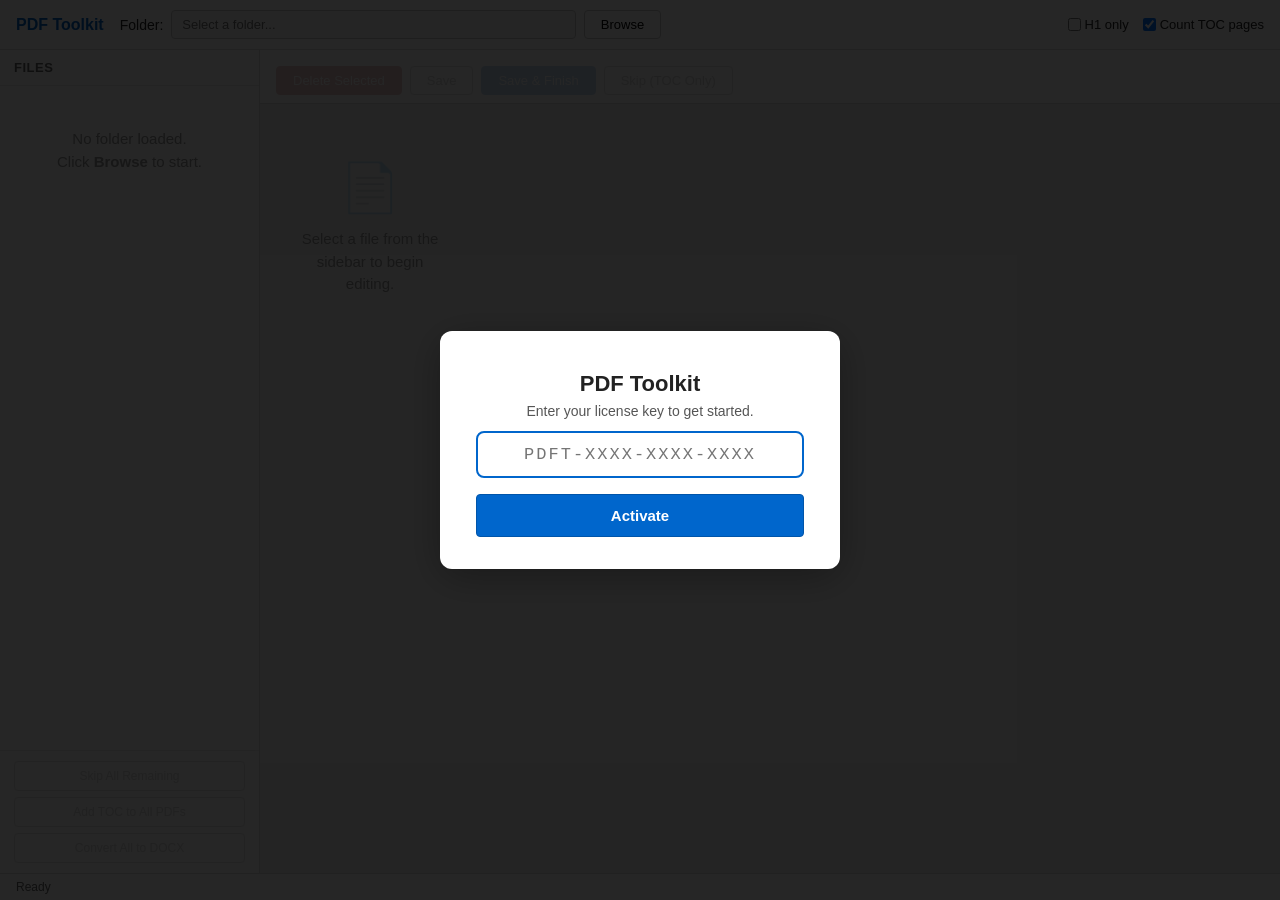
==== templates/index.html @ 2a444348 "Add Flask web app with page editor, licensing system, and .env config - Flask web app (app.py) with " ====
<!DOCTYPE html>
<html lang="en">
<head>
    <meta charset="UTF-8">
    <meta name="viewport" content="width=device-width, initial-scale=1.0">
    <title>PDF Toolkit</title>
    <link rel="stylesheet" href="/static/style.css?v=3">
</head>
<body>
    <!-- Top Bar -->
    <header class="top-bar">
        <div class="top-bar-row">
            <span class="app-title">PDF Toolkit</span>
            <label class="top-label">Folder:</label>
            <input type="text" id="dir-path" placeholder="Select a folder..." readonly>
            <button id="browse-folder-btn" class="btn">Browse</button>
            <span id="file-count" class="count-label"></span>
            <span class="spacer"></span>
            <div class="toc-options">
                <label><input type="checkbox" id="h1-only"> H1 only</label>
                <label><input type="checkbox" id="count-toc" checked> Count TOC pages</label>
            </div>
        </div>
    </header>

    <!-- Main Content: Sidebar + Editor -->
    <div class="main-content">
        <!-- Left Sidebar: File List -->
        <aside class="sidebar" id="sidebar">
            <div class="sidebar-header">
                <span class="sidebar-title">Files</span>
                <span id="remaining-count" class="count-label"></span>
            </div>
            <div id="file-list" class="file-list">
                <div class="empty-state sidebar-empty" id="sidebar-empty">
                    <p>No folder loaded.<br>Click <strong>Browse</strong> to start.</p>
                </div>
            </div>
            <div class="sidebar-footer" id="sidebar-footer">
                <button id="skip-all-btn" class="btn" disabled>Skip All Remaining</button>
                <button id="toc-batch-btn" class="btn" disabled>Add TOC to All PDFs</button>
                <button id="docx-batch-btn" class="btn" disabled>Convert All to DOCX</button>
            </div>
        </aside>

        <!-- Right Panel: Editor -->
        <main class="editor-panel">
            <div class="editor-toolbar" id="editor-toolbar">
                <div class="toolbar-row">
                    <span id="editor-filename" class="editor-status"></span>
                    <span class="spacer"></span>
                    <span id="selection-count" class="count-label"></span>
                </div>
                <div class="toolbar-row">
                    <button id="delete-btn" class="btn btn-danger" disabled>Delete Selected</button>
                    <button id="save-btn" class="btn" disabled>Save</button>
                    <button id="finish-btn" class="btn btn-primary" disabled>Save &amp; Finish</button>
                    <button id="skip-current-btn" class="btn" disabled>Skip (TOC Only)</button>
                </div>
            </div>
            <div id="page-grid" class="page-grid">
                <div class="empty-state" id="editor-empty">
                    <div class="empty-icon">&#128196;</div>
                    <p>Select a file from the sidebar to begin editing.</p>
                </div>
            </div>
        </main>
    </div>

    <!-- Status Bar -->
    <footer class="status-bar" id="status-bar">
        <span id="status-text">Ready</span>
        <progress id="status-progress" value="0" max="100" hidden></progress>
    </footer>

    <!-- Preview Modal -->
    <div id="preview-modal" class="modal" hidden>
        <div class="modal-backdrop"></div>
        <div class="modal-content">
            <button class="modal-close" title="Close (Esc)">&times;</button>
            <button class="modal-nav modal-prev" title="Previous (Left arrow)">&lsaquo;</button>
            <div class="preview-img-container">
                <img id="preview-img" alt="Page preview" draggable="false">
                <div id="region-overlay" class="region-overlay" hidden></div>
                <div id="placement-marker" class="placement-marker" hidden></div>
            </div>
            <button class="modal-nav modal-next" title="Next (Right arrow)">&rsaquo;</button>
            <div class="modal-footer">
                <span id="preview-page-label"></span>
                <button id="region-select-btn" class="btn btn-region" title="Draw a rectangle to select a region">Select Region</button>
                <button id="pagenum-btn" class="btn btn-region" title="Click a position to place page numbers">Page Numbers</button>
            </div>
            <div id="redact-actions" class="redact-actions" hidden>
                <span class="redact-label">Remove selected region:</span>
                <button id="redact-page-btn" class="btn btn-danger">From this page</button>
                <button id="redact-all-btn" class="btn btn-danger">From all pages</button>
                <button id="redact-all-books-btn" class="btn btn-danger" title="Remove this region from all pages of every PDF in the folder">From all books</button>
                <button id="redact-cancel-btn" class="btn">Cancel</button>
            </div>
            <div id="pagenumber-config" class="pagenumber-config" hidden>
                <span class="config-label">Page Numbers</span>
                <label>Size <input type="number" id="pn-fontsize" value="10" min="4" max="72" step="1"></label>
                <label>Start <input type="number" id="pn-start" value="1" min="0" step="1"></label>
                <label>Font
                    <select id="pn-font">
                        <option value="helv">Helvetica</option>
                        <option value="tiro">Times</option>
                        <option value="cour">Courier</option>
                    </select>
                </label>
                <span class="config-hint" id="pn-hint">Click on the page to place</span>
                <button id="pn-apply-btn" class="btn btn-primary" disabled>Apply to all pages</button>
                <button id="pn-apply-all-btn" class="btn btn-primary" disabled title="Add page numbers to every PDF in the folder (each book starts from page 1)">Apply to all books in folder</button>
                <button id="pn-cancel-btn" class="btn">Cancel</button>
            </div>
        </div>
    </div>

    <!-- DOCX Batch Modal -->
    <div id="docx-modal" class="modal" hidden>
        <div class="modal-backdrop" id="docx-modal-backdrop"></div>
        <div class="docx-modal-content">
            <div class="docx-modal-header">
                <h3>Convert All PDFs to DOCX</h3>
                <button id="docx-close-btn" class="modal-close-small" title="Close">&times;</button>
            </div>
            <div class="progress-container">
                <progress id="batch-progress" value="0" max="100"></progress>
            </div>
            <span id="batch-progress-label" class="progress-label"></span>
            <pre id="log-output"></pre>
            <div class="docx-modal-footer">
                <button id="stop-btn" class="btn btn-danger" disabled>Stop</button>
            </div>
        </div>
    </div>

    <!-- License Modal (non-dismissable) -->
    <div id="license-modal" class="modal" hidden>
        <div class="modal-backdrop"></div>
        <div class="license-modal-content">
            <h2>PDF Toolkit</h2>
            <p id="license-message">Enter your license key to get started.</p>
            <input type="text" id="license-key-input"
                   placeholder="PDFT-XXXX-XXXX-XXXX"
                   spellcheck="false" autocomplete="off" maxlength="19">
            <p id="license-error" class="license-error" hidden></p>
            <button id="license-activate-btn" class="btn btn-primary">Activate</button>
        </div>
    </div>

    <script src="/static/app.js?v=3"></script>
</body>
</html>
---- static/style.css ----
/* ── Reset & Base ──────────────────────────────────────────────── */

*, *::before, *::after { box-sizing: border-box; margin: 0; padding: 0; }

body {
    font-family: -apple-system, BlinkMacSystemFont, "Segoe UI", Roboto, sans-serif;
    font-size: 14px;
    color: #222;
    background: #f5f5f5;
    height: 100vh;
    display: flex;
    flex-direction: column;
    overflow: hidden;
}

/* ── Top Bar ─────────────────────────────────────────────────── */

.top-bar {
    padding: 10px 16px;
    background: #fff;
    border-bottom: 1px solid #ddd;
    flex-shrink: 0;
}

.top-bar-row {
    display: flex;
    align-items: center;
    gap: 8px;
}

.app-title {
    font-size: 16px;
    font-weight: 700;
    color: #0066cc;
    margin-right: 8px;
    white-space: nowrap;
}

.top-label {
    font-weight: 500;
    white-space: nowrap;
}

.top-bar-row input[type="text"] {
    flex: 1;
    min-width: 180px;
    max-width: 420px;
    padding: 6px 10px;
    border: 1px solid #ccc;
    border-radius: 4px;
    font-size: 13px;
    background: #fafafa;
}

.toc-options {
    display: flex;
    gap: 14px;
    white-space: nowrap;
}

.toc-options label {
    font-size: 13px;
    cursor: pointer;
    display: flex;
    align-items: center;
    gap: 4px;
}

/* ── Main Content: Sidebar + Editor Split ──────────────────── */

.main-content {
    flex: 1;
    display: flex;
    overflow: hidden;
}

/* ── Sidebar ─────────────────────────────────────────────────── */

.sidebar {
    width: 260px;
    flex-shrink: 0;
    background: #fff;
    border-right: 1px solid #ddd;
    display: flex;
    flex-direction: column;
}

.sidebar-header {
    padding: 10px 14px;
    border-bottom: 1px solid #eee;
    display: flex;
    justify-content: space-between;
    align-items: center;
}

.sidebar-title {
    font-weight: 600;
    font-size: 13px;
    text-transform: uppercase;
    letter-spacing: 0.5px;
    color: #666;
}

.file-list {
    flex: 1;
    overflow-y: auto;
    padding: 2px 0;
}

.file-item {
    display: flex;
    align-items: center;
    padding: 9px 14px;
    cursor: pointer;
    border-left: 3px solid transparent;
    transition: background 0.12s, border-color 0.12s;
    gap: 8px;
}

.file-item:hover {
    background: #f0f4f8;
}

.file-item.active {
    background: #e6f0ff;
    border-left-color: #0066cc;
}

.file-item.processing {
    opacity: 0.5;
    pointer-events: none;
}

.file-item-info {
    flex: 1;
    min-width: 0;
}

.file-item-name {
    font-size: 13px;
    font-weight: 500;
    overflow: hidden;
    text-overflow: ellipsis;
    white-space: nowrap;
    color: #222;
}

.file-item-size {
    font-size: 11px;
    color: #999;
    margin-top: 2px;
}

.file-item-skip {
    width: 24px;
    height: 24px;
    display: flex;
    align-items: center;
    justify-content: center;
    font-size: 16px;
    color: #bbb;
    border: none;
    background: none;
    cursor: pointer;
    border-radius: 4px;
    flex-shrink: 0;
    transition: background 0.12s, color 0.12s;
    line-height: 1;
}

.file-item-skip:hover {
    background: #fee;
    color: #c33;
}

.file-item .spinner {
    width: 16px;
    height: 16px;
    border: 2px solid #ddd;
    border-top-color: #0066cc;
    border-radius: 50%;
    animation: spin 0.6s linear infinite;
    flex-shrink: 0;
}

@keyframes spin {
    to { transform: rotate(360deg); }
}

.sidebar-footer {
    padding: 10px 14px;
    border-top: 1px solid #eee;
    display: flex;
    flex-direction: column;
    gap: 6px;
}

.sidebar-footer .btn {
    width: 100%;
    text-align: center;
    font-size: 12px;
    padding: 7px 12px;
}

.sidebar-empty {
    padding: 24px 16px;
    text-align: center;
}

.sidebar-empty p {
    font-size: 13px;
    color: #999;
    line-height: 1.5;
}

/* ── Editor Panel ────────────────────────────────────────────── */

.editor-panel {
    flex: 1;
    display: flex;
    flex-direction: column;
    overflow: hidden;
    background: #f5f5f5;
}

.editor-toolbar {
    padding: 10px 16px 8px;
    background: #fff;
    border-bottom: 1px solid #ddd;
    flex-shrink: 0;
}

.toolbar-row {
    display: flex;
    align-items: center;
    gap: 8px;
    margin-bottom: 6px;
}

.toolbar-row:last-child { margin-bottom: 0; }

.spacer { flex: 1; }

/* ── Buttons ──────────────────────────────────────────────────── */

.btn {
    padding: 6px 16px;
    border: 1px solid #ccc;
    border-radius: 4px;
    background: #fff;
    font-size: 13px;
    cursor: pointer;
    white-space: nowrap;
    transition: background 0.15s, border-color 0.15s;
}

.btn:hover { background: #f0f0f0; }
.btn:disabled { opacity: 0.5; cursor: not-allowed; }

.btn-primary {
    background: #0066cc;
    color: #fff;
    border-color: #0055aa;
}

.btn-primary:hover { background: #0055aa; }
.btn-primary:disabled { background: #99c2e8; border-color: #99c2e8; }

.btn-danger {
    background: #cc3333;
    color: #fff;
    border-color: #aa2222;
}

.btn-danger:hover { background: #aa2222; }
.btn-danger:disabled { background: #d99; border-color: #d99; }

/* ── Empty States ─────────────────────────────────────────────── */

.empty-state {
    display: flex;
    flex-direction: column;
    align-items: center;
    justify-content: center;
    color: #999;
    padding: 40px 20px;
    text-align: center;
}

.empty-icon {
    font-size: 48px;
    margin-bottom: 12px;
    opacity: 0.4;
}

.empty-state p {
    font-size: 15px;
    line-height: 1.5;
}

.empty-state.all-done .empty-icon {
    opacity: 0.8;
}

/* ── Status Bar ──────────────────────────────────────────────── */

.status-bar {
    padding: 6px 16px;
    background: #fff;
    border-top: 1px solid #ddd;
    font-size: 12px;
    color: #666;
    display: flex;
    align-items: center;
    gap: 10px;
    flex-shrink: 0;
}

.status-bar progress {
    width: 140px;
    height: 12px;
    border-radius: 3px;
}

.status-bar progress::-webkit-progress-bar { background: #e0e0e0; border-radius: 3px; }
.status-bar progress::-webkit-progress-value { background: #0066cc; border-radius: 3px; }

/* ── Editor Status ───────────────────────────────────────────── */

.editor-status {
    font-size: 14px;
    font-weight: 500;
    color: #333;
}

.count-label {
    font-size: 13px;
    color: #666;
    white-space: nowrap;
}

/* ── Page Grid ───────────────────────────────────────────────── */

.page-grid {
    flex: 1;
    display: grid;
    grid-template-columns: repeat(auto-fill, minmax(160px, 1fr));
    gap: 12px;
    padding: 16px;
    overflow-y: auto;
    align-content: start;
}

.page-cell {
    display: flex;
    flex-direction: column;
    align-items: center;
    border: 2px solid transparent;
    border-radius: 6px;
    padding: 6px;
    cursor: pointer;
    transition: border-color 0.12s, background-color 0.12s;
    user-select: none;
}

.page-cell:hover {
    border-color: #b0b0b0;
    background: #fafafa;
}

.page-cell.selected {
    border-color: #0066cc;
    background: #e6f0ff;
}

.page-cell .thumb-wrapper {
    width: 100%;
    aspect-ratio: 8.5 / 11;
    background: #eee;
    display: flex;
    align-items: center;
    justify-content: center;
    border-radius: 3px;
    overflow: hidden;
    position: relative;
}

.page-cell .thumb-wrapper img {
    width: 100%;
    height: 100%;
    object-fit: contain;
    display: block;
}

.page-cell .thumb-placeholder {
    color: #bbb;
    font-size: 24px;
    font-weight: 300;
}

.page-cell .page-label {
    margin-top: 4px;
    font-size: 12px;
    color: #666;
}

.page-cell.selected .page-label {
    color: #0055aa;
    font-weight: 600;
}

/* ── Preview Modal ────────────────────────────────────────────── */

.modal {
    position: fixed;
    top: 0; left: 0; right: 0; bottom: 0;
    z-index: 1000;
    display: flex;
    align-items: center;
    justify-content: center;
}

.modal[hidden] { display: none; }

.modal-backdrop {
    position: absolute;
    top: 0; left: 0; right: 0; bottom: 0;
    background: rgba(0, 0, 0, 0.85);
}

.modal-content {
    position: relative;
    display: flex;
    align-items: center;
    justify-content: center;
    max-width: 95vw;
    max-height: 95vh;
}

.modal-content > img {
    max-width: 90vw;
    max-height: 88vh;
    object-fit: contain;
    border-radius: 4px;
    box-shadow: 0 4px 24px rgba(0,0,0,0.5);
}

.modal-close {
    position: fixed;
    top: 16px;
    right: 20px;
    background: none;
    border: none;
    color: #fff;
    font-size: 32px;
    cursor: pointer;
    z-index: 1001;
    line-height: 1;
    opacity: 0.8;
}

.modal-close:hover { opacity: 1; }

.modal-nav {
    position: fixed;
    top: 50%;
    transform: translateY(-50%);
    background: rgba(255,255,255,0.15);
    border: none;
    color: #fff;
    font-size: 48px;
    padding: 8px 16px;
    cursor: pointer;
    border-radius: 6px;
    line-height: 1;
    opacity: 0.7;
    z-index: 1001;
}

.modal-nav:hover { opacity: 1; background: rgba(255,255,255,0.25); }
.modal-nav:disabled { opacity: 0.2; cursor: default; }

.modal-prev { left: 16px; }
.modal-next { right: 16px; }

.modal-footer {
    position: fixed;
    bottom: 16px;
    left: 50%;
    transform: translateX(-50%);
    color: #ccc;
    font-size: 14px;
    z-index: 1001;
    display: flex;
    align-items: center;
    gap: 12px;
}

/* ── Preview: Image container for region overlay ─────────────── */

.preview-img-container {
    position: relative;
    display: inline-block;
}

.preview-img-container img {
    max-width: 90vw;
    max-height: 88vh;
    object-fit: contain;
    border-radius: 4px;
    box-shadow: 0 4px 24px rgba(0,0,0,0.5);
}

.preview-img-container.region-mode {
    cursor: crosshair;
}

/* ── Region Selection Overlay ────────────────────────────────── */

.region-overlay {
    position: absolute;
    border: 2px dashed #3399ff;
    background: rgba(51, 153, 255, 0.15);
    pointer-events: none;
    z-index: 10;
}

.region-overlay[hidden] { display: none; }

/* ── Region Select Button ────────────────────────────────────── */

.btn-region {
    background: rgba(255,255,255,0.15);
    color: #fff;
    border-color: rgba(255,255,255,0.3);
    font-size: 12px;
    padding: 4px 12px;
}

.btn-region:hover { background: rgba(255,255,255,0.25); }

.btn-region.active {
    background: #3399ff;
    border-color: #3399ff;
    color: #fff;
}

/* ── Redact Actions Bar ──────────────────────────────────────── */

.redact-actions {
    position: fixed;
    bottom: 50px;
    left: 50%;
    transform: translateX(-50%);
    display: flex;
    align-items: center;
    gap: 8px;
    background: rgba(30, 30, 30, 0.95);
    padding: 10px 16px;
    border-radius: 8px;
    z-index: 1002;
    box-shadow: 0 4px 16px rgba(0,0,0,0.5);
}

.redact-actions[hidden] { display: none; }

.redact-label {
    color: #ccc;
    font-size: 13px;
    white-space: nowrap;
}

.redact-actions .btn {
    font-size: 12px;
    padding: 5px 12px;
}

/* ── Page Number Config Panel ────────────────────────────────── */

.pagenumber-config {
    position: fixed;
    bottom: 50px;
    left: 50%;
    transform: translateX(-50%);
    display: flex;
    align-items: center;
    gap: 10px;
    background: rgba(30, 30, 30, 0.95);
    padding: 10px 16px;
    border-radius: 8px;
    z-index: 1002;
    box-shadow: 0 4px 16px rgba(0,0,0,0.5);
}

.pagenumber-config[hidden] { display: none; }

.pagenumber-config label {
    color: #ccc;
    font-size: 12px;
    display: flex;
    align-items: center;
    gap: 4px;
    white-space: nowrap;
}

.pagenumber-config input[type="number"] {
    width: 50px;
    padding: 3px 6px;
    border: 1px solid #555;
    border-radius: 3px;
    background: #2a2a2a;
    color: #eee;
    font-size: 12px;
}

.pagenumber-config select {
    padding: 3px 6px;
    border: 1px solid #555;
    border-radius: 3px;
    background: #2a2a2a;
    color: #eee;
    font-size: 12px;
}

.pagenumber-config .btn {
    font-size: 12px;
    padding: 5px 12px;
}

.config-label {
    color: #fff;
    font-size: 13px;
    font-weight: 600;
    white-space: nowrap;
}

.config-hint {
    color: #999;
    font-size: 11px;
    font-style: italic;
    white-space: nowrap;
}

/* ── Placement Marker ────────────────────────────────────────── */

.placement-marker {
    position: absolute;
    width: 16px;
    height: 16px;
    margin-left: -8px;
    margin-top: -8px;
    pointer-events: none;
    z-index: 11;
}

.placement-marker::before,
.placement-marker::after {
    content: '';
    position: absolute;
    background: #e33;
}

.placement-marker::before {
    left: 7px;
    top: 0;
    width: 2px;
    height: 16px;
}

.placement-marker::after {
    left: 0;
    top: 7px;
    width: 16px;
    height: 2px;
}

.placement-marker[hidden] { display: none; }

/* ── DOCX Batch Modal ────────────────────────────────────────── */

.docx-modal-content {
    position: relative;
    background: #fff;
    border-radius: 8px;
    padding: 24px;
    width: 90vw;
    max-width: 720px;
    max-height: 80vh;
    display: flex;
    flex-direction: column;
    z-index: 1001;
    box-shadow: 0 8px 40px rgba(0,0,0,0.3);
}

.docx-modal-header {
    display: flex;
    align-items: center;
    justify-content: space-between;
    margin-bottom: 16px;
}

.docx-modal-header h3 {
    font-size: 16px;
    font-weight: 600;
    color: #222;
}

.modal-close-small {
    background: none;
    border: none;
    font-size: 22px;
    cursor: pointer;
    color: #999;
    line-height: 1;
    padding: 2px 6px;
    border-radius: 4px;
}

.modal-close-small:hover {
    background: #f0f0f0;
    color: #333;
}

.docx-modal-content .progress-container {
    padding: 0;
    margin-bottom: 4px;
}

.docx-modal-content .progress-container progress {
    width: 100%;
    height: 16px;
    border-radius: 4px;
}

.docx-modal-content .progress-label {
    font-size: 12px;
    color: #666;
    margin-bottom: 8px;
    display: block;
}

.docx-modal-content pre {
    flex: 1;
    min-height: 200px;
    max-height: 400px;
    padding: 12px;
    background: #1e1e1e;
    color: #d4d4d4;
    font-family: Consolas, "Courier New", monospace;
    font-size: 12px;
    line-height: 1.5;
    overflow-y: auto;
    border-radius: 6px;
    white-space: pre-wrap;
    word-break: break-all;
}

.docx-modal-footer {
    display: flex;
    gap: 8px;
    justify-content: flex-end;
    margin-top: 12px;
}

/* ── Progress Bar (reusable) ─────────────────────────────────── */

.progress-container {
    padding: 4px 0;
    flex-shrink: 0;
}

.progress-container progress {
    width: 100%;
    height: 18px;
    border-radius: 4px;
}

progress::-webkit-progress-bar { background: #e0e0e0; border-radius: 4px; }
progress::-webkit-progress-value { background: #0066cc; border-radius: 4px; }

.progress-label {
    font-size: 13px;
    color: #666;
    white-space: nowrap;
}

/* ── License Modal ───────────────────────────────────────────── */

.license-modal-content {
    position: relative;
    background: #fff;
    border-radius: 12px;
    padding: 40px 36px 32px;
    width: 400px;
    max-width: 90vw;
    text-align: center;
    z-index: 1001;
    box-shadow: 0 8px 40px rgba(0,0,0,0.3);
}

.license-modal-content h2 {
    font-size: 22px;
    font-weight: 700;
    color: #222;
    margin: 0 0 6px;
}

.license-modal-content p {
    font-size: 14px;
    color: #555;
    margin: 0 0 12px;
}

.license-modal-content input[type="text"] {
    width: 100%;
    padding: 12px;
    font-size: 17px;
    text-align: center;
    letter-spacing: 2px;
    font-family: Consolas, "Courier New", monospace;
    border: 2px solid #ccc;
    border-radius: 8px;
    outline: none;
    transition: border-color 0.2s;
    text-transform: uppercase;
    box-sizing: border-box;
}

.license-modal-content input[type="text"]:focus {
    border-color: #0066cc;
}

.license-modal-content .btn {
    margin-top: 16px;
    width: 100%;
    padding: 12px;
    font-size: 15px;
    font-weight: 600;
}

.license-error {
    color: #d32f2f;
    font-size: 13px;
    margin: 8px 0 0;
}

.license-error[hidden] { display: none; }

.hidden { display: none !important; }
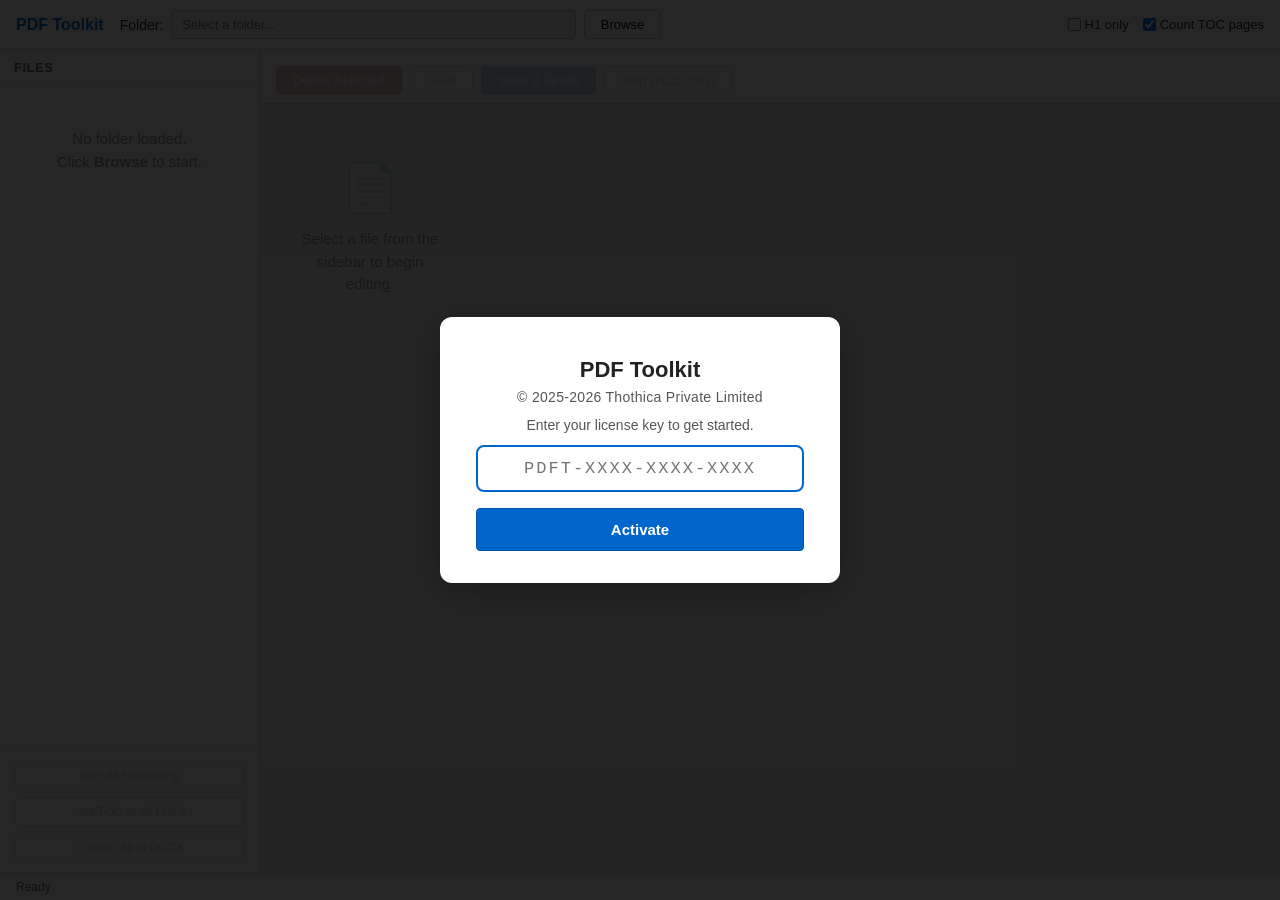
==== commit 50dd4882: "Change license to All Rights Reserved — Thothica Private Limited - Replace MIT license with propriet" ====
--- a/templates/index.html
+++ b/templates/index.html
@@ -1,8 +1,14 @@
 <!DOCTYPE html>
+<!--
+  Copyright (c) 2025-2026 Thothica Private Limited, Delhi, India.
+  All rights reserved. Proprietary and confidential.
+-->
 <html lang="en">
 <head>
     <meta charset="UTF-8">
     <meta name="viewport" content="width=device-width, initial-scale=1.0">
+    <meta name="author" content="Thothica Private Limited">
+    <meta name="copyright" content="Copyright (c) 2025-2026 Thothica Private Limited. All rights reserved.">
     <title>PDF Toolkit</title>
     <link rel="stylesheet" href="/static/style.css?v=3">
 </head>
@@ -140,6 +146,7 @@
         <div class="modal-backdrop"></div>
         <div class="license-modal-content">
             <h2>PDF Toolkit</h2>
+            <p class="license-copyright">&copy; 2025-2026 Thothica Private Limited</p>
             <p id="license-message">Enter your license key to get started.</p>
             <input type="text" id="license-key-input"
                    placeholder="PDFT-XXXX-XXXX-XXXX"
--- a/static/style.css
+++ b/static/style.css
@@ -1,3 +1,9 @@
+/* ─────────────────────────────────────────────────────────────────────
+ * Copyright (c) 2025-2026 Thothica Private Limited, Delhi, India.
+ * All rights reserved.  Proprietary and confidential.
+ * Unauthorized copying or distribution is strictly prohibited.
+ * ───────────────────────────────────────────────────────────────────── */
+
 /* ── Reset & Base ──────────────────────────────────────────────── */
 
 *, *::before, *::after { box-sizing: border-box; margin: 0; padding: 0; }
@@ -838,6 +844,13 @@
     font-weight: 600;
 }
 
+.license-copyright {
+    font-size: 11px;
+    color: #999;
+    margin: 0 0 14px;
+    letter-spacing: 0.3px;
+}
+
 .license-error {
     color: #d32f2f;
     font-size: 13px;
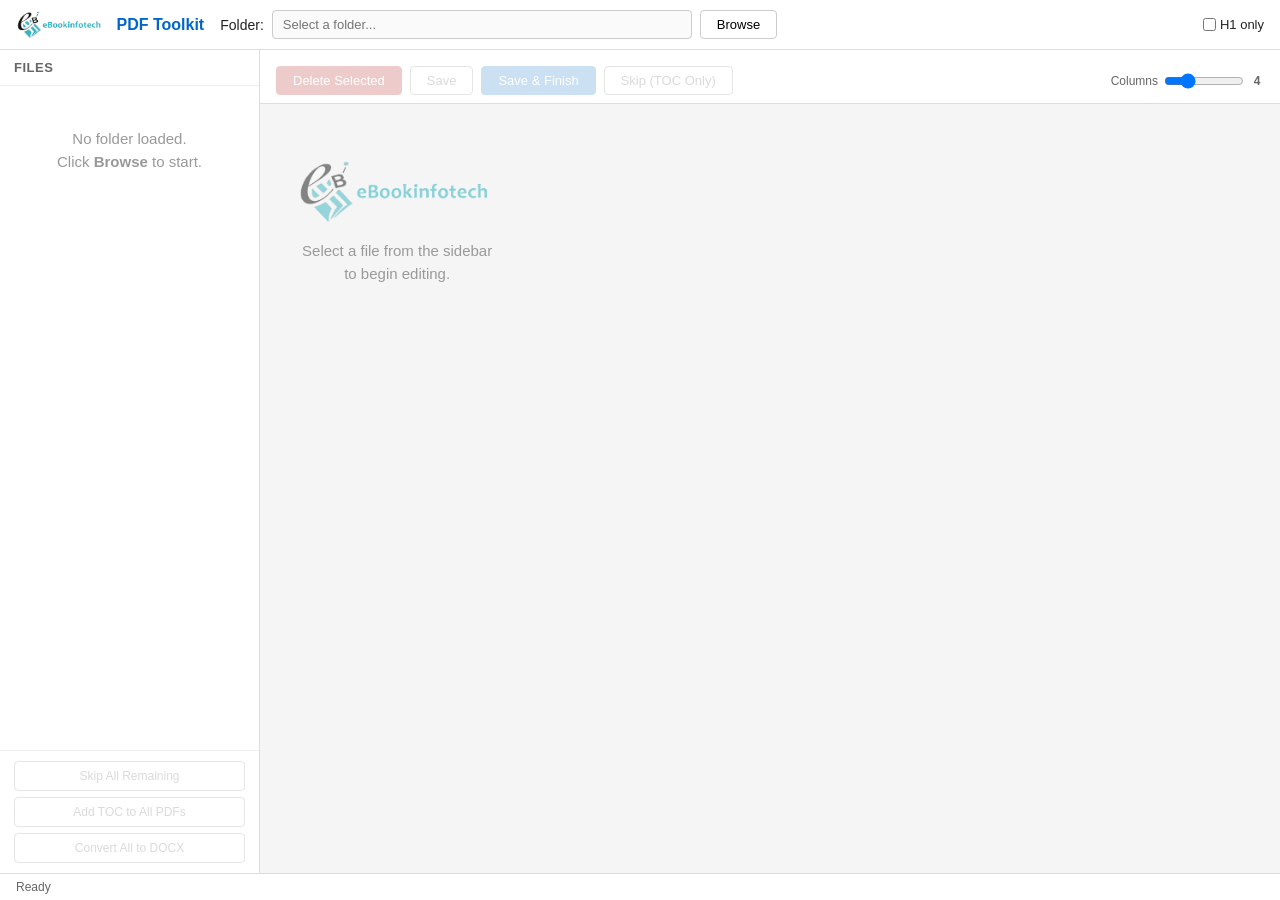
==== commit 24ebcffd: "Improve TOC heading detection, add GUI EXE build, white-label Flask app TOC algorithm improvements (" ====
--- a/templates/index.html
+++ b/templates/index.html
@@ -7,15 +7,16 @@
 <head>
     <meta charset="UTF-8">
     <meta name="viewport" content="width=device-width, initial-scale=1.0">
-    <meta name="author" content="Thothica Private Limited">
-    <meta name="copyright" content="Copyright (c) 2025-2026 Thothica Private Limited. All rights reserved.">
-    <title>PDF Toolkit</title>
+    <meta name="author" content="eBookinfotech">
+    <meta name="copyright" content="Copyright (c) 2025-2026 eBookinfotech. All rights reserved.">
+    <title>eBookinfotech — PDF Toolkit</title>
     <link rel="stylesheet" href="/static/style.css?v=3">
 </head>
 <body>
     <!-- Top Bar -->
     <header class="top-bar">
         <div class="top-bar-row">
+            <img src="/static/logo.png" alt="eBookinfotech" class="app-logo">
             <span class="app-title">PDF Toolkit</span>
             <label class="top-label">Folder:</label>
             <input type="text" id="dir-path" placeholder="Select a folder..." readonly>
@@ -24,7 +25,6 @@
             <span class="spacer"></span>
             <div class="toc-options">
                 <label><input type="checkbox" id="h1-only"> H1 only</label>
-                <label><input type="checkbox" id="count-toc" checked> Count TOC pages</label>
             </div>
         </div>
     </header>
@@ -62,11 +62,13 @@
                     <button id="save-btn" class="btn" disabled>Save</button>
                     <button id="finish-btn" class="btn btn-primary" disabled>Save &amp; Finish</button>
                     <button id="skip-current-btn" class="btn" disabled>Skip (TOC Only)</button>
+                    <span class="spacer"></span>
+                    <label class="thumb-size-label">Columns <input type="range" id="thumb-cols" min="2" max="10" value="4" step="1"><span id="thumb-cols-val">4</span></label>
                 </div>
             </div>
             <div id="page-grid" class="page-grid">
                 <div class="empty-state" id="editor-empty">
-                    <div class="empty-icon">&#128196;</div>
+                    <img src="/static/logo.png" alt="eBookinfotech" class="empty-logo">
                     <p>Select a file from the sidebar to begin editing.</p>
                 </div>
             </div>
@@ -141,21 +143,6 @@
         </div>
     </div>
 
-    <!-- License Modal (non-dismissable) -->
-    <div id="license-modal" class="modal" hidden>
-        <div class="modal-backdrop"></div>
-        <div class="license-modal-content">
-            <h2>PDF Toolkit</h2>
-            <p class="license-copyright">&copy; 2025-2026 Thothica Private Limited</p>
-            <p id="license-message">Enter your license key to get started.</p>
-            <input type="text" id="license-key-input"
-                   placeholder="PDFT-XXXX-XXXX-XXXX"
-                   spellcheck="false" autocomplete="off" maxlength="19">
-            <p id="license-error" class="license-error" hidden></p>
-            <button id="license-activate-btn" class="btn btn-primary">Activate</button>
-        </div>
-    </div>
-
     <script src="/static/app.js?v=3"></script>
 </body>
 </html>
--- a/static/style.css
+++ b/static/style.css
@@ -32,6 +32,13 @@
     display: flex;
     align-items: center;
     gap: 8px;
+}
+
+.app-logo {
+    height: 28px;
+    width: auto;
+    margin-right: 4px;
+    vertical-align: middle;
 }
 
 .app-title {
@@ -299,6 +306,13 @@
     opacity: 0.4;
 }
 
+.empty-logo {
+    height: 64px;
+    width: auto;
+    margin-bottom: 16px;
+    opacity: 0.5;
+}
+
 .empty-state p {
     font-size: 15px;
     line-height: 1.5;
@@ -350,7 +364,7 @@
 .page-grid {
     flex: 1;
     display: grid;
-    grid-template-columns: repeat(auto-fill, minmax(160px, 1fr));
+    grid-template-columns: repeat(var(--thumb-cols, 4), 1fr);
     gap: 12px;
     padding: 16px;
     overflow-y: auto;
@@ -790,73 +804,26 @@
     white-space: nowrap;
 }
 
-/* ── License Modal ───────────────────────────────────────────── */
-
-.license-modal-content {
-    position: relative;
-    background: #fff;
-    border-radius: 12px;
-    padding: 40px 36px 32px;
-    width: 400px;
-    max-width: 90vw;
+/* ── Thumbnail Columns Slider ────────────────────────────────── */
+
+.thumb-size-label {
+    display: flex;
+    align-items: center;
+    gap: 6px;
+    font-size: 12px;
+    color: #666;
+    white-space: nowrap;
+}
+
+.thumb-size-label input[type="range"] {
+    width: 80px;
+    cursor: pointer;
+}
+
+.thumb-size-label span {
+    font-weight: 600;
+    min-width: 14px;
     text-align: center;
-    z-index: 1001;
-    box-shadow: 0 8px 40px rgba(0,0,0,0.3);
-}
-
-.license-modal-content h2 {
-    font-size: 22px;
-    font-weight: 700;
-    color: #222;
-    margin: 0 0 6px;
-}
-
-.license-modal-content p {
-    font-size: 14px;
-    color: #555;
-    margin: 0 0 12px;
-}
-
-.license-modal-content input[type="text"] {
-    width: 100%;
-    padding: 12px;
-    font-size: 17px;
-    text-align: center;
-    letter-spacing: 2px;
-    font-family: Consolas, "Courier New", monospace;
-    border: 2px solid #ccc;
-    border-radius: 8px;
-    outline: none;
-    transition: border-color 0.2s;
-    text-transform: uppercase;
-    box-sizing: border-box;
-}
-
-.license-modal-content input[type="text"]:focus {
-    border-color: #0066cc;
-}
-
-.license-modal-content .btn {
-    margin-top: 16px;
-    width: 100%;
-    padding: 12px;
-    font-size: 15px;
-    font-weight: 600;
-}
-
-.license-copyright {
-    font-size: 11px;
-    color: #999;
-    margin: 0 0 14px;
-    letter-spacing: 0.3px;
-}
-
-.license-error {
-    color: #d32f2f;
-    font-size: 13px;
-    margin: 8px 0 0;
-}
-
-.license-error[hidden] { display: none; }
+}
 
 .hidden { display: none !important; }
